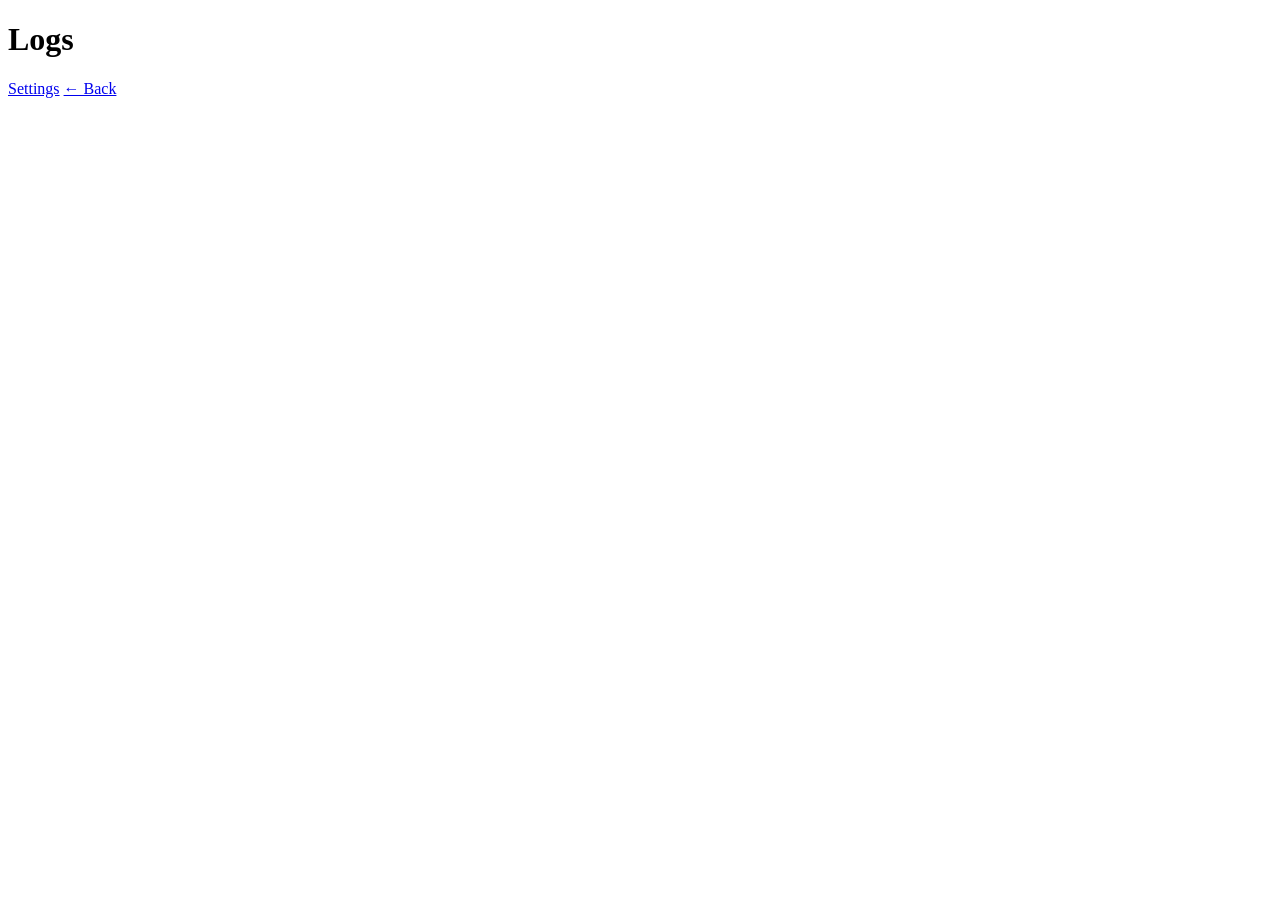
==== app/static/logs.html @ 82078995 "Keep logs and book history for up to 30 days - Daily log files in /config/logs (app events and serve" ====
<!doctype html>
<html lang="en">
<head>
<meta charset="utf-8">
<meta name="viewport" content="width=device-width, initial-scale=1">
<meta name="apple-mobile-web-app-capable" content="yes">
<title>Logs · Library to Kindle</title>
<link rel="stylesheet" href="/static/style.css">
<style>
  main { max-width: 760px; }
  .tabs { display: flex; gap: 8px; margin-bottom: 16px; }
  .tabs button { width: auto; flex: 1; padding: 10px; background: none; color: var(--accent); border: 1px solid var(--accent); }
  .tabs button[aria-selected="true"] { background: var(--accent); color: var(--accent-text); }
  .controls { display: flex; flex-wrap: wrap; gap: 12px; align-items: center; margin-bottom: 12px; }
  .controls select { flex: 1; min-width: 160px; padding: 10px; font: inherit; color: var(--text); background: var(--bg); border: 1px solid var(--border); border-radius: 10px; }
  .controls label { font-weight: 400; display: flex; gap: 6px; align-items: center; }
  .controls button { width: auto; padding: 10px 14px; }
  pre {
    margin: 0; padding: 12px; overflow-x: auto; max-height: 70vh; overflow-y: auto;
    background: var(--bg); border: 1px solid var(--border); border-radius: 10px;
    font: 12px/1.5 ui-monospace, SFMono-Regular, Menlo, monospace; white-space: pre-wrap; word-break: break-word;
  }
  .warn { color: var(--err); }
  table { width: 100%; border-collapse: collapse; font-size: 15px; }
  td { padding: 10px 6px; border-top: 1px solid var(--border); vertical-align: top; }
  td:first-child { width: 1.5em; }
  .when { white-space: nowrap; }
</style>
</head>
<body>
<main>
  <div class="top"><h1>Logs</h1><span class="nav"><a href="/settings">Settings</a> <a href="/">← Back</a></span></div>
  <p class="sub" id="retention">&nbsp;</p>

  <div class="card" id="login" hidden>
    <label for="token">Access token</label>
    <input type="password" id="token" autocomplete="current-password">
    <button id="login-btn">Continue</button>
    <p id="login-status" class="err"></p>
  </div>

  <div id="content" hidden>
    <div class="tabs" role="tablist">
      <button role="tab" id="tab-history" aria-selected="true">Books</button>
      <button role="tab" id="tab-log" aria-selected="false">Log</button>
    </div>

    <section class="card" id="history-panel">
      <table><tbody id="history"></tbody></table>
      <p class="muted" id="history-empty" hidden>No books yet.</p>
    </section>

    <section class="card" id="log-panel" hidden>
      <div class="controls">
        <select id="file" aria-label="Day"></select>
        <label><input type="checkbox" id="problems-only"> Problems only</label>
        <button class="secondary" id="refresh">Refresh</button>
      </div>
      <pre id="log"></pre>
    </section>
  </div>
</main>
<script src="/static/common.js"></script>
<script>
onUnauthorized = () => {
  $("login").hidden = false; $("content").hidden = true;
  $("login-status").textContent = getToken() ? "Wrong access token." : "";
};

const STATUS = { done: "✅", failed: "❌" };

async function loadHistory() {
  const res = await api("/api/history");
  $("login").hidden = true; $("content").hidden = false;
  $("retention").textContent = `Kept for ${res.retention_days} days (change in Settings).`;
  const body = $("history"); body.innerHTML = "";
  $("history-empty").hidden = res.jobs.length > 0;
  for (const job of res.jobs) {
    const tr = document.createElement("tr");
    const icon = document.createElement("td");
    icon.textContent = STATUS[job.status] || "⏳";
    const what = document.createElement("td");
    const name = document.createElement("div");
    name.textContent = (job.title || job.filename) + (job.source === "drive" ? " (Drive)" : "");
    const meta = document.createElement("div");
    meta.className = job.error ? "muted warn" : "muted";
    const when = new Date(job.created * 1000).toLocaleString();
    meta.textContent = job.error ? `${when} · ${job.error}` : (job.title ? `${when} · ${job.filename}` : when);
    what.append(name, meta);
    tr.append(icon, what);
    body.appendChild(tr);
  }
}

async function loadLog(file) {
  const params = new URLSearchParams();
  if (file) params.set("file", file);
  if ($("problems-only").checked) params.set("problems_only", "true");
  const res = await api("/api/logs?" + params);
  const select = $("file");
  select.innerHTML = "";
  for (const f of res.files) {
    const opt = document.createElement("option");
    opt.value = f.name;
    opt.textContent = f.name === "libtokindle.log" ? `Today (${f.date})` : f.date;
    opt.selected = f.name === res.file;
    select.appendChild(opt);
  }
  const pre = $("log");
  pre.innerHTML = "";
  if (!res.lines.length) {
    pre.textContent = res.files.length ? "Nothing to show." : "No log files yet.";
    return;
  }
  for (const line of res.lines) {
    const span = document.createElement("span");
    if (/^\S+ \S+ (WARNING|ERROR|CRITICAL) /.test(line)) span.className = "warn";
    span.textContent = line + "\n";
    pre.appendChild(span);
  }
  pre.scrollTop = pre.scrollHeight;
}

function showTab(name) {
  $("tab-history").setAttribute("aria-selected", name === "history");
  $("tab-log").setAttribute("aria-selected", name === "log");
  $("history-panel").hidden = name !== "history";
  $("log-panel").hidden = name !== "log";
  (name === "log" ? loadLog($("file").value || undefined) : loadHistory()).catch(() => {});
}

$("tab-history").addEventListener("click", () => showTab("history"));
$("tab-log").addEventListener("click", () => showTab("log"));
$("file").addEventListener("change", () => loadLog($("file").value).catch(() => {}));
$("problems-only").addEventListener("change", () => loadLog($("file").value).catch(() => {}));
$("refresh").addEventListener("click", () => loadLog($("file").value).catch(() => {}));
$("login-btn").addEventListener("click", () => { setToken($("token").value.trim()); loadHistory().catch(() => {}); });
$("token").addEventListener("keydown", (e) => { if (e.key === "Enter") $("login-btn").click(); });

loadHistory().catch(() => {});
</script>
</body>
</html>
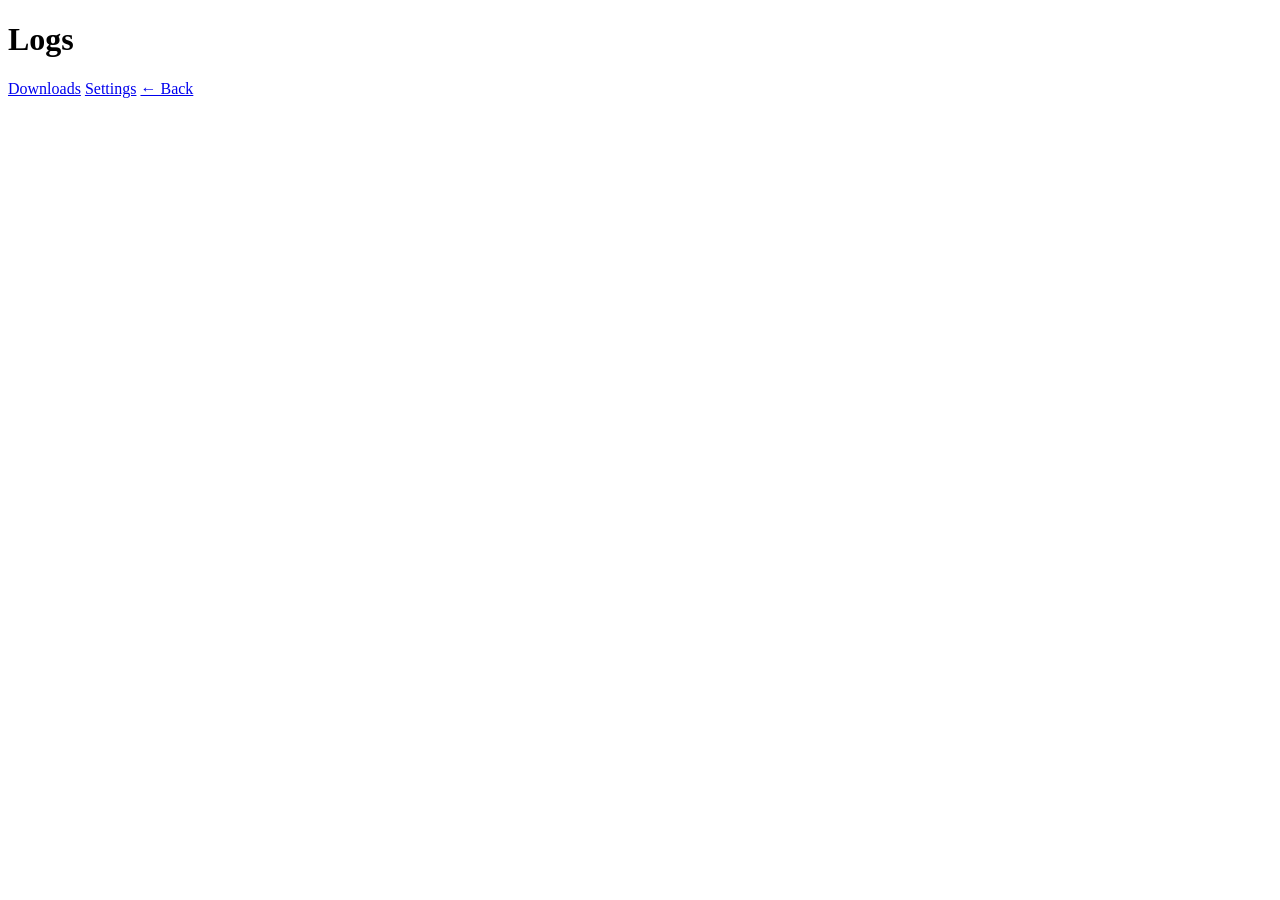
==== commit 66409614: "Keep converted books for download and attach them to the result email - Every converted book is save" ====
--- a/app/static/logs.html
+++ b/app/static/logs.html
@@ -29,7 +29,7 @@
 </head>
 <body>
 <main>
-  <div class="top"><h1>Logs</h1><span class="nav"><a href="/settings">Settings</a> <a href="/">← Back</a></span></div>
+  <div class="top"><h1>Logs</h1><span class="nav"><a href="/downloads">Downloads</a> <a href="/settings">Settings</a> <a href="/">← Back</a></span></div>
   <p class="sub" id="retention">&nbsp;</p>
 
   <div class="card" id="login" hidden>
@@ -81,7 +81,7 @@
     icon.textContent = STATUS[job.status] || "⏳";
     const what = document.createElement("td");
     const name = document.createElement("div");
-    name.textContent = (job.title || job.filename) + (job.source === "drive" ? " (Drive)" : "");
+    name.textContent = (job.title || job.filename) + ({ drive: " (Drive)", libby: " (Libby)" }[job.source] || "");
     const meta = document.createElement("div");
     meta.className = job.error ? "muted warn" : "muted";
     const when = new Date(job.created * 1000).toLocaleString();
